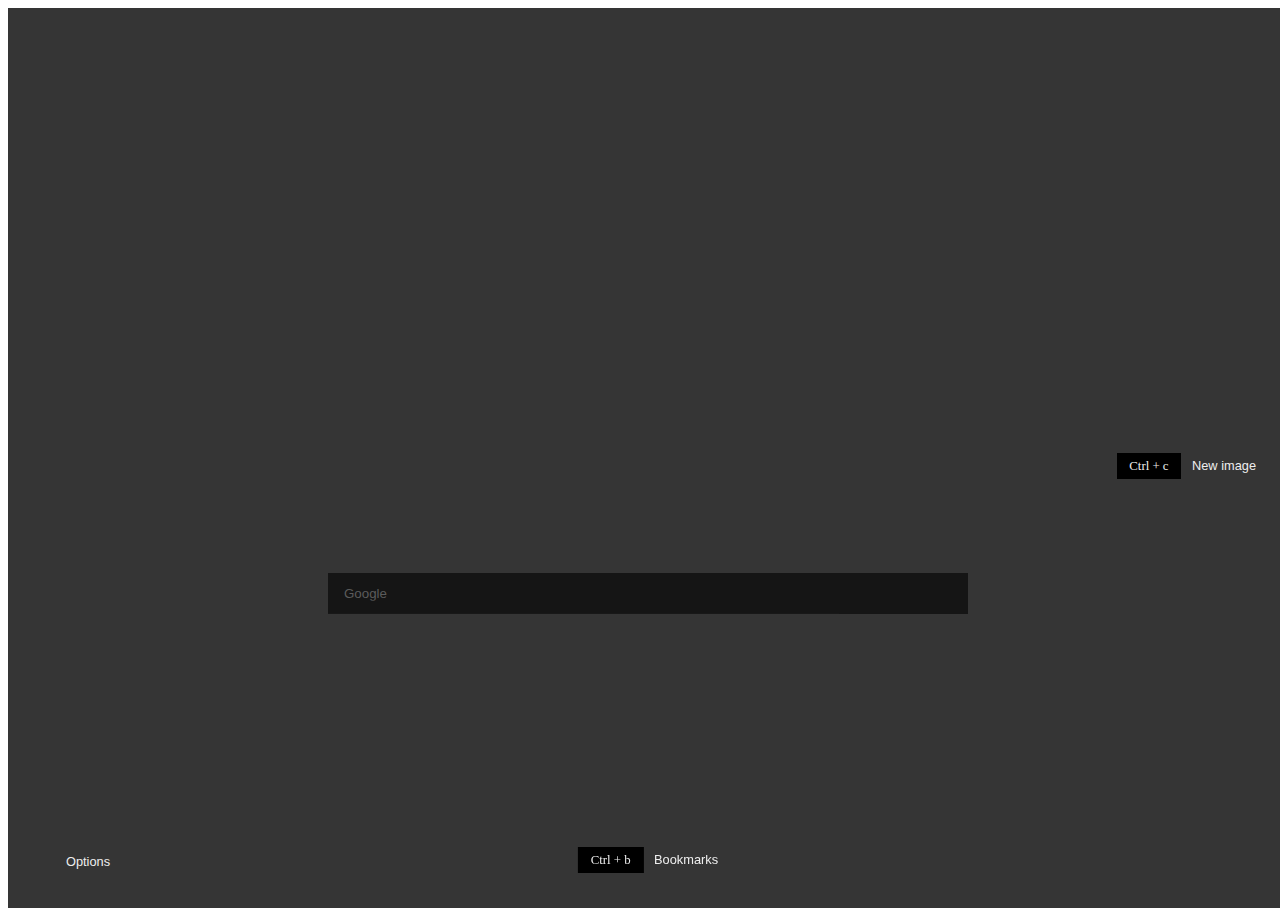
==== index.html @ 67f778b1 "Fixed search and annoying bar move on load" ====
<!DOCTYPE html>
<html>

<head>
    <title>Welcome</title>
    <meta name="viewport" content="width=device-width, initial-scale=1.0, user-scalable=no">
    <link href="https://maxcdn.bootstrapcdn.com/font-awesome/4.7.0/css/font-awesome.min.css" rel="stylesheet" integrity="sha384-wvfXpqpZZVQGK6TAh5PVlGOfQNHSoD2xbE+QkPxCAFlNEevoEH3Sl0sibVcOQVnN" crossorigin="anonymous">
    <link rel="stylesheet" href="css/reset.css">
    <link rel="stylesheet" href="css/fonts.css">
    <link rel="stylesheet" href="css/main.css">
    <link rel="stylesheet" href="css/animate.css">
</head>

<body>
    <div class="background"></div>
    <div class="bookmarks">
        <div class="hint top left">
            <span>Esc</span>&nbsp;&nbsp;&nbsp;<span>Close</span>
        </div>

        <div class="bookmarks-background"></div>
        <div class="bookmarks-wrap"></div>
    </div>
    <div class="container center">
        <div class="date-time">
        <h1 class="time"></h1>
        <h2 class="date"></h2>
        </div>


        <div class="break"></div>
        <div class="quick-links flex"></div>
    </div>   <div class="search">
            <input type="text" class="search__input" name="query" placeholder="Google" autofocus>
        </div>     
    <div class="hint right">
        <span>Ctrl + c</span>&nbsp;&nbsp;&nbsp;<span>New image</span>
    </div>

    <div class="hint bottom">
        <span>Ctrl + b</span>&nbsp;&nbsp;&nbsp;<span>Bookmarks</span>
    </div>

    <div class="weather">
        <div class="weather__heading">
            <h3 class="weather__temperature"></h3><span class="weather__unit"></span>
            <i class="weather__condition"></i>
        </div>
        <div class="weather__subheading">
            <h4 class="weather__condition-text"></h4>&nbsp;&centerdot;&nbsp; 
            <h4 class="weather__location"></h4>
        </div>
    </div>

    <a href="options.html" class="bottom left">Options</a>
    <div class="credit"></div>
    <script src="js/sanitizer.js"></script>
    <script src="js/weather.js"></script>
    <script src="js/search.js"></script>
    <script src="js/config.js"></script>
    <script src="js/images.js"></script>
    <script src="js/moment.js"></script>
    <script src="js/bookmarks.js"></script>
    <script src="js/site-info.js"></script>
    <script src="js/quick-links.js"></script>
    <script src="js/main.js"></script>
</body>

</html>
---- css/main.css ----
/* apply a natural box layout model to all elements, but allowing components to change */
html {
	box-sizing: border-box;
}
*,
*:before,
*:after {
	box-sizing: inherit;
}

html,
body {
	height: 100%;
}

body {
	position: relative;
	width: 100%;
	font-family: "Roboto", sans-serif;
	color: #eee;
}

.background {
	width: 100%;
	height: 100%;
	/*background-image: url('../background.jpg');*/
	background-color: #444;
	background-position: center;
	background-size: cover;
	filter: brightness(50%) contrast(80%);
}

h1,
h2 {
	opacity: 0.8;
	font-size: 2.5rem;
}

h1 {
	font-weight: 400;
	font-size: 5rem;
	color: white;
	margin-bottom: 1rem;
	text-align: center;
}

h2 {
	font-weight: 300;
	font-size: 2rem;
	text-align: center;
}
.container {
	width: 70%;
	margin: 0 auto;
}

.container.center {
	position: absolute;
	top: 50%;
	left: 50%;
	transform: translate(-50%, -50%);
	width: 50%;
	margin: 0 auto;
	z-index: 2;
	transition: filter 400ms ease;
}

.flex {
	display: flex;
	flex-wrap: wrap;
	justify-content: space-around;
	align-items: center;
}

.fa {
	font-size: 2rem;
}

a,
a:visited,
a:hover,
a:focus {
	text-decoration: none;
	color: inherit;
}

.weather {
	display: none;
	position: absolute;
	top: 0;
	left: 2rem;
	text-align: center;
}

.weather.active {
	display: initial;
}

.weather__heading,
.weather__subheading {
	display: flex;
	align-items: center;
}

.weather__subheading {
	font-weight: 300;
}

.weather__temperature {
	display: inline-block;
	align-self: flex-end;
	font-size: 4rem;
	font-weight: 300;
}

.weather__condition {
	font-family: Weather;
	font-size: 6rem;
	margin-left: 1rem;
}

.weather__condition-text {
	margin: 0.5rem 0;
}
.weather__unit {
	margin-top: 0.5rem;
	font-size: 1.8rem;
	/*font-weight: 300;*/
}

.search,
.search__input {
	width: 100%;
}

.search {
	margin: 2rem auto;
}

.search__input {
	padding: 0.8rem 1rem;
	color: white;
	background-color: #000;
	border: 0;
	opacity: 0.6;
}

.search__input:focus {
	outline: 0;
}

.hint {
	position: absolute;
	font-size: 0.8rem;
}

.hint.bottom {
	bottom: 2rem;
	left: 50%;
	transform: translate(-50%, -50%);
	z-index: 2;
}

.hint.top.left {
	z-index: 10;
}

.hint.left {
	top: 50%;
	left: 2rem;
}

.hint.top {
	top: 2rem;
}

.hint.right {
	top: 50%;
	right: 2rem;
}

.hint span:first-child {
	font-family: "Roboto Mono";
	padding: 0.4rem 0.8rem;
	background-color: #000;
}

.hint span:last-child {
	cursor: pointer;
}

.bottom.left {
	position: absolute;
	bottom: 2rem;
	left: 5rem;
	transform: translate(-50%, -50%);
	font-size: 0.8rem;
}

.credit {
	position: absolute;
	bottom: 2rem;
	right: 0;
	transform: translate(-50%, -50%);
	font-size: 0.8rem;
}

.bookmarks {
	position: absolute;
	top: 0;
	left: 0;
	width: 100%;
	height: 100%;
	opacity: 0;
	pointer-events: none;
	z-index: 1;
	transition: all 400ms ease;
	-webkit-transform: translateZ(0);
	-moz-transform: translateZ(0);
	-ms-transform: translateZ(0);
	-o-transform: translateZ(0);
	transform: translateZ(0);
}

.bookmarks.open {
	opacity: 1;
	pointer-events: initial;
	z-index: 10;
}

.bookmarks.open .bookmarks-wrap {
	top: 50%;
}

.bookmarks-background {
	position: absolute;
	top: 0;
	left: 0;
	width: 100%;
	height: 100%;
	background-color: #212121;
	opacity: 0.8;
}

.bookmarks-wrap {
	display: flex;
	justify-content: space-around;
	position: absolute;
	top: 40%;
	left: 50%;
	width: 70%;
	transform: translate(-50%, -50%);
	transition: all 500ms cubic-bezier(0.53, -0.4, 0.08, 1.58);
	-webkit-transform: translate(-50%, -50%, 0);
	-moz-transform: translate(-50%, -50%, 0);
	-ms-transform: translate(-50%, -50%, 0);
	-o-transform: translate(-50%, -50%, 0);
	transform: translate(-50%, -50%, 0);
}

.bookmarks-info .title,
.bookmarks-info .subtitle {
	text-align: center;
}

.bookmarks-info .title {
	font-size: 1.8rem;
}

.bookmarks-info .subtitle {
	margin-top: 2rem;
}

.bookmarks-info a {
	border-bottom: 1px solid #eee;
}

.category {
	min-width: 10rem;
}

.category:not(:first-child) {
	margin-left: 1rem;
}

.category:hover .category__name:after {
	/*background-color: #50e561;*/
	width: 100%;
}

.category__name {
	padding: 1rem 0 0.5rem 0.5rem;
	text-transform: uppercase;
	transition: all 200ms ease;
}

.category__name:after {
	display: block;
	width: 0;
	height: 1px;
	margin-top: 0.5rem;
	background-color: #fff;
	content: "";
	transition: width 300ms ease;
}

.category__links ul a {
	font-size: 0.8rem;
}

.category__links ul a li {
	height: 2.5rem;
	line-height: 1.5rem;
	padding: 0.5rem;
}

.category__links ul a:hover li {
	background-color: #444;
}

.options {
	color: #444;
}

.options h2 {
	text-align: left;
}

.site {
	width: 200px;
	padding: 0.5rem 1rem;
}

.site.flex {
	justify-content: space-between;
	align-items: center;
}

#status {
	color: green;
}

.error {
	color: red;
}

.error.error--category-name {
	margin-left: 1rem;
}

.bookmark-options ul {
	list-style: none;
}

.bookmark-options input {
	padding: 0.4rem 0.6rem;
}

.bookmark-option-category > ul > li > input:last-of-type {
	margin-left: 0.5rem;
}

.bookmark-option-category {
	margin-bottom: 2rem;
	padding-bottom: 2rem;
	border-bottom: 1px solid #eee;
}

.bookmark-option-category input {
	margin-bottom: 0.5rem;
}

.bookmark-option-link:first-of-type {
	margin-top: 0.5rem;
}

.input-group {
	margin: 2rem 0;
}

.input-group .input-information {
	display: block;
	font-size: 1rem;
	font-weight: 700;
	margin-bottom: 0.5rem;
}

.input-group input[type="text"] {
	padding: 0.4rem 0.6rem;
}

#save {
	margin-bottom: 2rem;
}
.search {
	position: absolute;
	top: 65%;
	left: 50%;
	transform: translate(-50%, -50%);
	width: 50%;
	margin: 0 auto;
	z-index: 2;
	transition: filter 400ms ease;
}
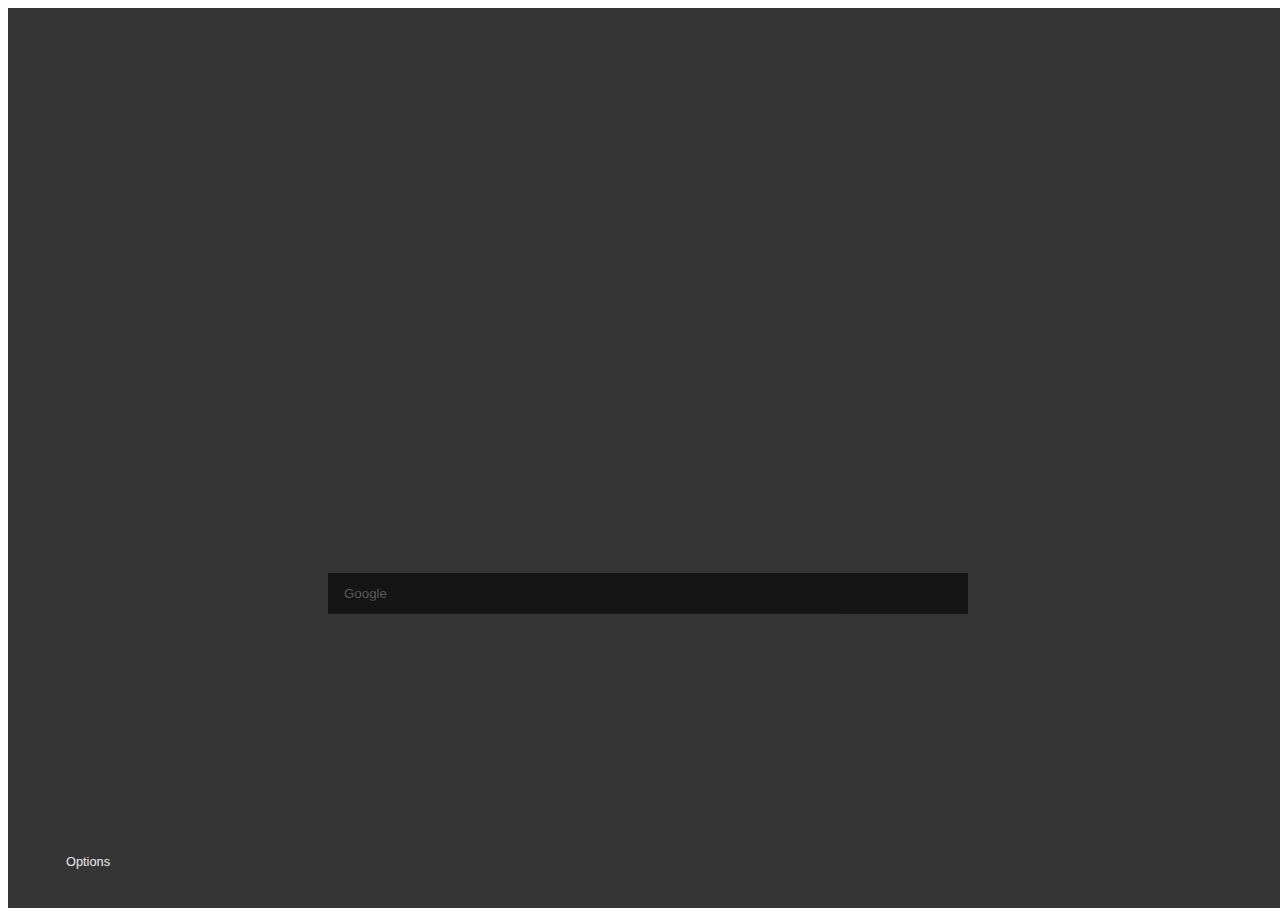
==== commit fa3f5920: "fixed what i broke on the options page" ====
--- a/index.html
+++ b/index.html
@@ -1,69 +1,69 @@
 <!DOCTYPE html>
 <html>
 
-<head>
-    <title>Welcome</title>
-    <meta name="viewport" content="width=device-width, initial-scale=1.0, user-scalable=no">
-    <link href="https://maxcdn.bootstrapcdn.com/font-awesome/4.7.0/css/font-awesome.min.css" rel="stylesheet" integrity="sha384-wvfXpqpZZVQGK6TAh5PVlGOfQNHSoD2xbE+QkPxCAFlNEevoEH3Sl0sibVcOQVnN" crossorigin="anonymous">
-    <link rel="stylesheet" href="css/reset.css">
-    <link rel="stylesheet" href="css/fonts.css">
-    <link rel="stylesheet" href="css/main.css">
-    <link rel="stylesheet" href="css/animate.css">
-</head>
+    <head>
+        <title>Welcome</title>
+        <meta name="viewport" content="width=device-width, initial-scale=1.0, user-scalable=no">
+        <link href="https://maxcdn.bootstrapcdn.com/font-awesome/4.7.0/css/font-awesome.min.css" rel="stylesheet" integrity="sha384-wvfXpqpZZVQGK6TAh5PVlGOfQNHSoD2xbE+QkPxCAFlNEevoEH3Sl0sibVcOQVnN" crossorigin="anonymous">
+        <link rel="stylesheet" href="css/reset.css">
+        <link rel="stylesheet" href="css/fonts.css">
+        <link rel="stylesheet" href="css/main.css">
+        <link rel="stylesheet" href="css/animate.css">
+    </head>
 
-<body>
-    <div class="background"></div>
-    <div class="bookmarks">
-        <div class="hint top left">
-            <span>Esc</span>&nbsp;&nbsp;&nbsp;<span>Close</span>
+    <body>
+        <div class="background"></div>
+        <div class="bookmarks">
+            <div class="hint top left">
+                <span>Esc</span>&nbsp;&nbsp;&nbsp;<span>Close</span>
+            </div>
+
+            <div class="bookmarks-background"></div>
+            <div class="bookmarks-wrap"></div>
+        </div>
+        <div class="container center">
+            <div class="date-time">
+                <h1 class="time"></h1>
+                <h2 class="date"></h2>
+            </div>
+
+
+            <div class="break"></div>
+        </div>
+        <div class="quick-links flex"></div>
+        <div class="search">
+            <input type="text" class="search__input" name="query" placeholder="Google" autofocus>
+        </div>
+        <div class="hint right">
         </div>
 
-        <div class="bookmarks-background"></div>
-        <div class="bookmarks-wrap"></div>
-    </div>
-    <div class="container center">
-        <div class="date-time">
-        <h1 class="time"></h1>
-        <h2 class="date"></h2>
+        <div class="hint bottom">
         </div>
 
+        <div class="weather">
+            <div class="weather__heading">
+                <h3 class="weather__temperature"></h3>
+                <span class="weather__unit"></span>
+                <i class="weather__condition"></i>
+            </div>
+            <div class="weather__subheading">
+                <h4 class="weather__condition-text"></h4>&nbsp;&centerdot;&nbsp;
+                <h4 class="weather__location"></h4>
+            </div>
+        </div>
 
-        <div class="break"></div>
-        <div class="quick-links flex"></div>
-    </div>   <div class="search">
-            <input type="text" class="search__input" name="query" placeholder="Google" autofocus>
-        </div>     
-    <div class="hint right">
-        <span>Ctrl + c</span>&nbsp;&nbsp;&nbsp;<span>New image</span>
-    </div>
-
-    <div class="hint bottom">
-        <span>Ctrl + b</span>&nbsp;&nbsp;&nbsp;<span>Bookmarks</span>
-    </div>
-
-    <div class="weather">
-        <div class="weather__heading">
-            <h3 class="weather__temperature"></h3><span class="weather__unit"></span>
-            <i class="weather__condition"></i>
-        </div>
-        <div class="weather__subheading">
-            <h4 class="weather__condition-text"></h4>&nbsp;&centerdot;&nbsp; 
-            <h4 class="weather__location"></h4>
-        </div>
-    </div>
-
-    <a href="options.html" class="bottom left">Options</a>
-    <div class="credit"></div>
-    <script src="js/sanitizer.js"></script>
-    <script src="js/weather.js"></script>
-    <script src="js/search.js"></script>
-    <script src="js/config.js"></script>
-    <script src="js/images.js"></script>
-    <script src="js/moment.js"></script>
-    <script src="js/bookmarks.js"></script>
-    <script src="js/site-info.js"></script>
-    <script src="js/quick-links.js"></script>
-    <script src="js/main.js"></script>
-</body>
+        <a href="options.html" class="bottom left">Options</a>
+        <div class="credit"></div>
+        <script src="js/sanitizer.js"></script>
+        <script src="js/weather.js"></script>
+        <script src="js/search.js"></script>
+        <script src="js/config.js"></script>
+        <script src="js/images.js"></script>
+        <script src="js/moment.js"></script>
+        <script src="js/bookmarks.js"></script>
+        <script src="js/site-info.js"></script>
+        <script src="js/quick-links.js"></script>
+        <script src="js/main.js"></script>
+    </body>
 
 </html>
--- a/css/main.css
+++ b/css/main.css
@@ -402,3 +402,14 @@
 	z-index: 2;
 	transition: filter 400ms ease;
 }
+.quick-links.flex {
+	position: fixed;
+	top: 73.5%;
+	left: 50%;
+}
+.options-list {
+	display: flex;
+    flex-wrap: wrap;
+    justify-content: space-between;
+    align-content: space-between;
+}
